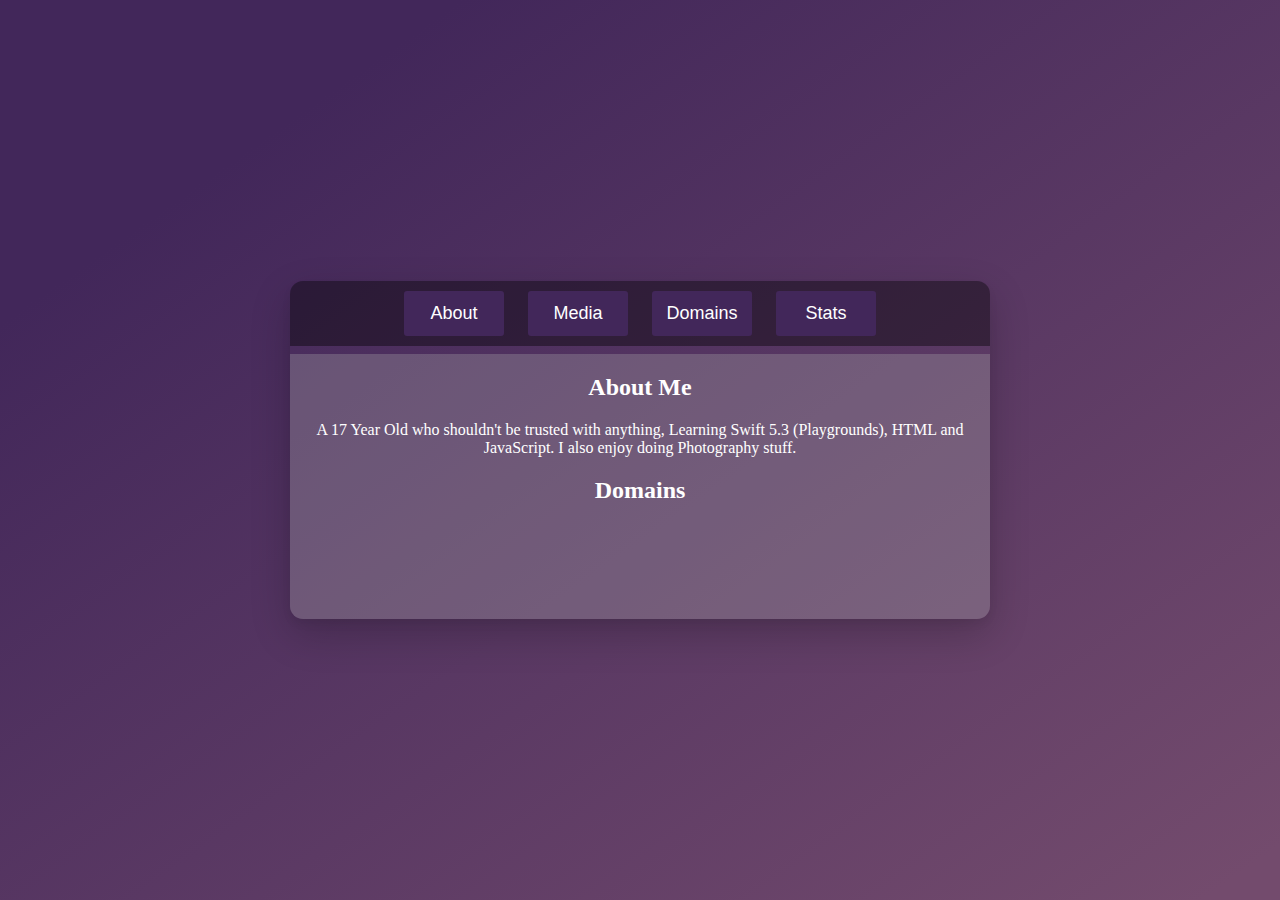
==== index.html @ 233b9265 "Update index.html" ====
<!DOCTYPE html>
<html>
	<head>
		<title>OwO Whats This</title>
		<meta http-equiv="Cache-Control" content="no-cache, no-store, must-revalidate" />
                <meta http-equiv="Pragma" content="no-cache" />
                <meta http-equiv="Expires" content="0" />
		<link rel="stylesheet" href="css/style.css">
		<meta name="viewport" content="width=device-width, initial-scale=1.0">
	</head>
	<body>
	<div id="main">
	<div class="butts">
	<button onclick="Aboutbutton()">About</button>
	<button onclick="mediabutton()">Media</button>
	<button onclick="domainbutton()">Domains</button>
	<button onclick="statsbutton()">Stats</button>
	</div>
	<div id="content">
	<div id="about" style="display: block">
	<article><h2>About Me</h2>
	<span>A 17 Year Old who shouldn't be trusted with anything, Learning Swift 5.3 (Playgrounds), HTML and JavaScript. I also enjoy doing Photography stuff.</span><article>
	</div>
	<div id="media" style="display: none">
	<h2>Media</h2>
	<span style="align-items: center;display: flex;justify-content: center;margin: auto;;">
<img src="social-images/8647D7D5-4B4B-4667-9DCF-6FDF5EB1725C.png?raw=true" style="width:40px; height: 40px" loading="lazy">@HueUwU
<img src="social-images/3CD62352-0A58-457A-93AB-8EDE780A1367.png?raw=true" style="width:40px; height: 40px" loading="lazy">@Hue#6763
<img src="social-images/FA4BB1DC-33FE-4EE2-AD7B-8A79CDED3DD1.png?raw=true" style="width 40px; height: 40px" loading="lazy">@HueOwO</span>
	</div><h2>Domains</h2>
	<div id="domains" style="display: none">
		<h2>Domains</h2>
		<li>hueowo.site</li>
		<li>rawr-uwu.xyz</li>
		<li>yiffs.live</li>
		<li>hue-owo.github.io/website</li>
	</div>
	<div id="stats" style="display: none">
        <h2>Stats</h2>
	<img src="https://camo.githubusercontent.com/a7a6d2b9d68b74f48ac703c48895dde518dc884fdeaeb93fcd509a8abc431ae4/[base64]" loading="lazy">
	</div>
	</div>
		<script src="JavaScript/Java.js"></script>
	</body>
</html>
---- css/style.css ----
body {
	background:  linear-gradient(to top left, #734b6d 3%, #42275a 82%);
	font-family: verdana;
	 height: 100%;
         margin: 0;
         background-attachment: fixed;
}
#main {
	position: absolute;
	top: 50%;
        left: 50%;
        transform: translate(-50%, -50%);
	width: auto;
	display: flex;
	overflow: hidden;
	border-radius:13px;
	padding: auto;
	box-shadow: 0 5px 10px rgba(0,0,0,.05), 0 15px 40px rgba(0,0,0,.2);
    -webkit-animation-name: run;
    -webkit-animation-duration: 1s;
} 
#main a {
	color: blue;
	text-decoration: none;
}
@-webkit-keyframes run {
    0% { background-opacity: 0;}
    50% {background-opacity: 0.2;}
    100% {background-opacity: 0.6;}
}
#main .butts {
   width: 100%;
text-align: center;
background-color: rgba(0,0,0,0.4);
z-index: -1;
    position: absolute;
}
#main .butts button {
position: relative;
background-color: #42275a;
color: white;
border: none;
height: 45px;
width: 100px;
margin: 10px;
font-size: 18px;
border-radius: 3px;
}
#main #content {
   background-color: rgba(175,175,175,0.3);
   width: 700px;
   height: 265px;
   text-align: center;
   vertical-align: middle;
   color: white;
  margin: auto;
margin-top: 73px;
}
#main #content h2 {
	text-align: center;
}

@media only screen and (max-width: 768px) {
body {
zoom: 50%
}
#main {
width: auto;
}
#main .butts {
    width: 100%;
    position: absolute;
}
#main #content {
margin: auto;
margin-top: 75px;
}
}
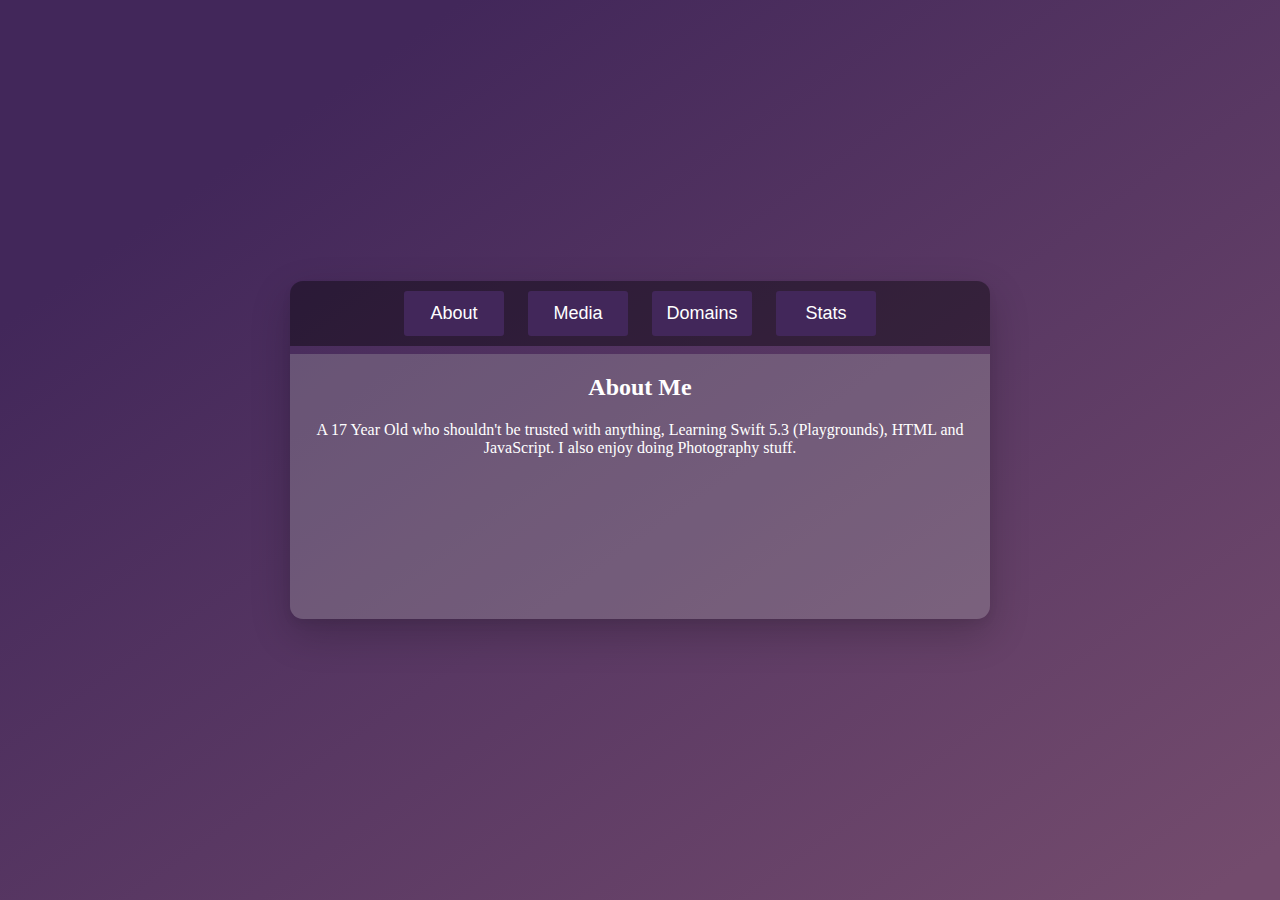
==== commit cb7b0fff: "Update index.html" ====
--- a/index.html
+++ b/index.html
@@ -27,13 +27,12 @@
 <img src="social-images/8647D7D5-4B4B-4667-9DCF-6FDF5EB1725C.png?raw=true" style="width:40px; height: 40px" loading="lazy">@HueUwU
 <img src="social-images/3CD62352-0A58-457A-93AB-8EDE780A1367.png?raw=true" style="width:40px; height: 40px" loading="lazy">@Hue#6763
 <img src="social-images/FA4BB1DC-33FE-4EE2-AD7B-8A79CDED3DD1.png?raw=true" style="width 40px; height: 40px" loading="lazy">@HueOwO</span>
-	</div><h2>Domains</h2>
+	</div>
 	<div id="domains" style="display: none">
 		<h2>Domains</h2>
 		<li>hueowo.site</li>
 		<li>rawr-uwu.xyz</li>
 		<li>yiffs.live</li>
-		<li>hue-owo.github.io/website</li>
 	</div>
 	<div id="stats" style="display: none">
         <h2>Stats</h2>
